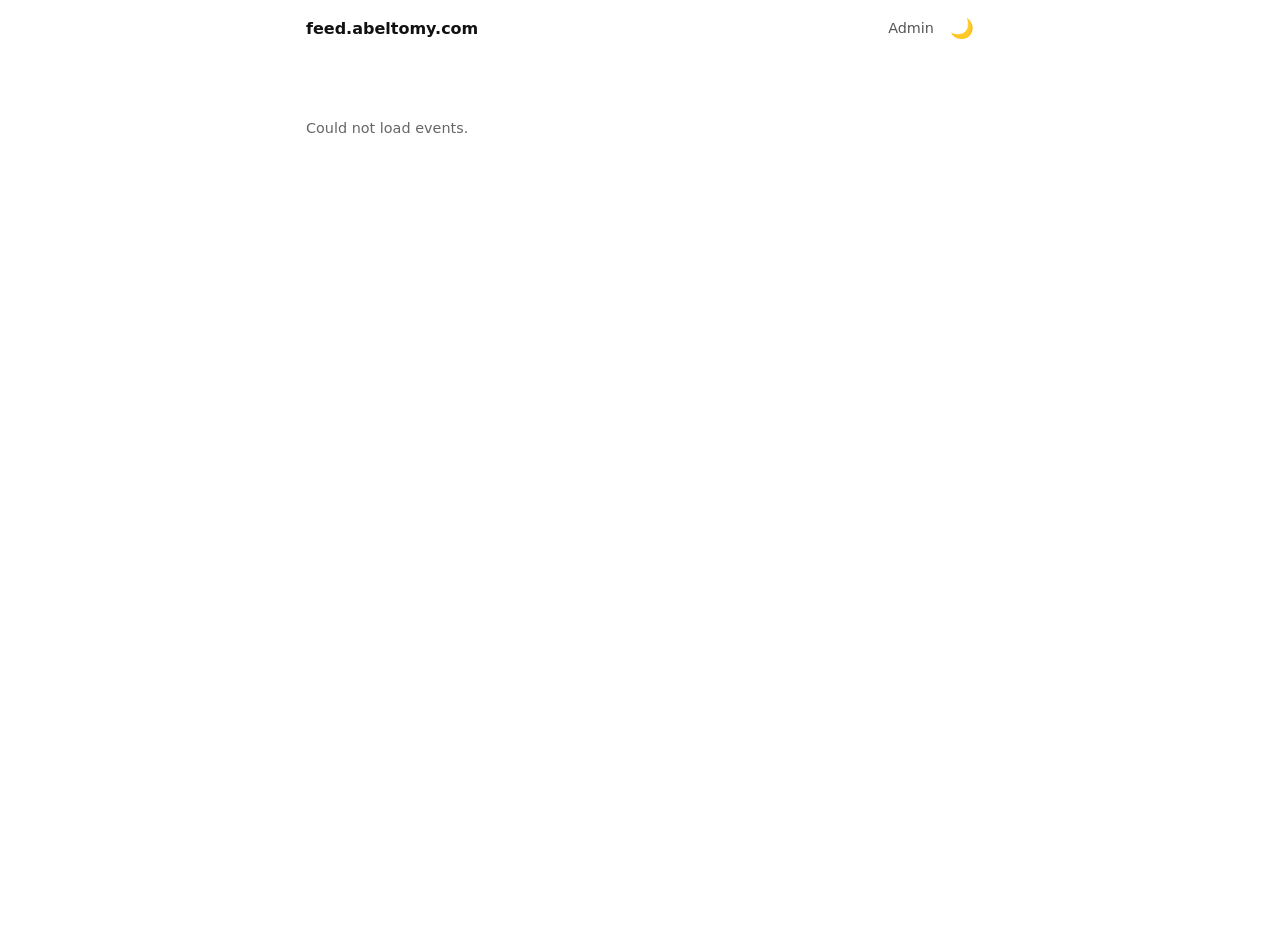
==== index.html @ 380d72b8 "fix: show video thumbnail by seeking to first frame on load" ====
<!DOCTYPE html>
<html lang="en">
<head>
  <meta charset="UTF-8">
  <meta name="viewport" content="width=device-width, initial-scale=1.0">
  <title>feed.abeltomy.com</title>
  <link rel="stylesheet" href="css/style.css">
</head>
<body>
  <nav>
    <a href="/" class="nav-brand">feed.abeltomy.com</a>
    <div class="nav-right">
      <a href="/admin.html" class="nav-link">Admin</a>
      <button class="theme-toggle" id="theme-toggle" aria-label="Toggle dark mode">🌙</button>
    </div>
  </nav>

  <div id="timeline"></div>

  <div class="lightbox" id="lightbox">
    <button class="lightbox-close" id="lightbox-close">&times;</button>
    <div class="lightbox-content" id="lightbox-content"></div>
  </div>

  <script>
    (function () {
      if (localStorage.getItem('theme') === 'night') {
        document.body.classList.add('night');
        document.getElementById('theme-toggle').textContent = '☀️';
      }
    })();
  </script>
  <script src="js/timeline.js?v=6"></script>
  <script>
    document.getElementById('theme-toggle').addEventListener('click', function () {
      const night = document.body.classList.toggle('night');
      this.textContent = night ? '☀️' : '🌙';
      localStorage.setItem('theme', night ? 'night' : 'light');
    });
  </script>
</body>
</html>
---- css/style.css ----
*, *::before, *::after {
  box-sizing: border-box;
  margin: 0;
  padding: 0;
}

:root {
  --bg: #ffffff;
  --text: #111111;
  --text-muted: #666666;
  --text-secondary: #555555;
  --border: #e0e0e0;
  --line: #c7c7c7;
  --dot: #111111;
  --accent: #555555;
  --surface: #f5f5f5;
}

body.night {
  --bg: #181818;
  --text: #e0e0e0;
  --text-muted: #888888;
  --text-secondary: #b8b8b8;
  --border: #333333;
  --line: #555555;
  --dot: #e0e0e0;
  --accent: #8ecae6;
  --surface: #222222;
}

html {
  font-size: 16px;
  scroll-behavior: smooth;
}

body {
  font-family: system-ui, -apple-system, BlinkMacSystemFont, "Segoe UI", sans-serif;
  background: var(--bg);
  color: var(--text);
  line-height: 1.6;
  min-height: 100vh;
  margin: 1em auto;
  max-width: 700px;
  padding: 0 1em;
  transition: background 0.2s, color 0.2s;
}

@media (max-width: 600px) {
  body { margin: 0.5em auto; }
}

/* Nav */
nav {
  display: flex;
  align-items: center;
  justify-content: space-between;
  margin-bottom: 2em;
}

.nav-brand {
  font-weight: 700;
  color: var(--text);
  text-decoration: none;
  font-size: 1rem;
}

.nav-right {
  display: flex;
  align-items: center;
  gap: 1em;
}

.nav-link {
  font-size: 0.9rem;
  color: var(--text-secondary);
  text-decoration: none;
}

.nav-link:hover {
  color: var(--text);
}

.theme-toggle {
  background: none;
  border: none;
  cursor: pointer;
  font-size: 1.2em;
  line-height: 1;
  padding: 0;
}

/* Year group */
.year-group {
  margin-bottom: 2.5em;
}

.year-label {
  font-weight: 700;
  font-size: 0.85rem;
  color: var(--text-muted);
  margin-bottom: 1em;
  text-transform: uppercase;
  letter-spacing: 0.05em;
}

/* Event */
.event {
  display: grid;
  grid-template-columns: 56px 1fr;
  gap: 0 1em;
  margin-bottom: 1.5em;
}

.event-date {
  text-align: right;
  padding-top: 0.1em;
  color: var(--text-muted);
  font-size: 0.8rem;
  line-height: 1.4;
}

.event-month {
  display: block;
  text-transform: uppercase;
  font-size: 0.7rem;
  letter-spacing: 0.05em;
}

.event-day {
  display: block;
  font-weight: 700;
  font-size: 1rem;
}

.event-body {
  border-left: 1px solid var(--line);
  padding-left: 1em;
  position: relative;
}

.event-body::before {
  content: '';
  position: absolute;
  left: -4px;
  top: 0.45em;
  width: 7px;
  height: 7px;
  border-radius: 50%;
  background: var(--dot);
}

.event-category {
  font-size: 0.7rem;
  color: var(--text-muted);
  text-transform: uppercase;
  letter-spacing: 0.05em;
  margin-bottom: 0.15em;
  display: block;
}

.event-range {
  display: block;
  font-size: 0.72rem;
  color: var(--text-muted);
  margin-bottom: 0.15em;
  letter-spacing: 0.02em;
}

.event-title {
  font-weight: 700;
  font-size: 0.95rem;
  margin-bottom: 0.25em;
  line-height: 1.3;
}

.event-description {
  font-size: 0.875rem;
  color: var(--text-secondary);
  margin-bottom: 0.6em;
}

/* Media */
.event-media {
  display: grid;
  grid-template-columns: repeat(auto-fill, minmax(140px, 1fr));
  gap: 0.4rem;
  margin-bottom: 0.6em;
}

.event-media img,
.event-media video {
  width: 100%;
  aspect-ratio: 4 / 5;
  object-fit: cover;
  border-radius: 4px;
  cursor: pointer;
  display: block;
  transition: opacity 0.15s;
}

.event-media img:hover,
.event-media video:hover {
  opacity: 0.85;
}

/* Links */
.event-links {
  display: flex;
  gap: 0.75em;
  flex-wrap: wrap;
}

.event-link {
  font-size: 0.82rem;
  color: var(--accent);
  text-decoration: none;
}

.event-link:hover {
  text-decoration: underline;
}

/* Lightbox */
.lightbox {
  display: none;
  position: fixed;
  inset: 0;
  background: rgba(0, 0, 0, 0.92);
  z-index: 1000;
  align-items: center;
  justify-content: center;
}

.lightbox.open {
  display: flex;
}

.lightbox-content img,
.lightbox-content video {
  max-width: 90vw;
  max-height: 90vh;
  object-fit: contain;
}

.lightbox-close {
  position: absolute;
  top: 1rem;
  right: 1.5rem;
  color: white;
  font-size: 1.75rem;
  cursor: pointer;
  background: none;
  border: none;
  line-height: 1;
  opacity: 0.7;
}

.lightbox-close:hover { opacity: 1; }

/* Empty */
.empty {
  color: var(--text-muted);
  padding: 3em 0;
  font-size: 0.9rem;
}
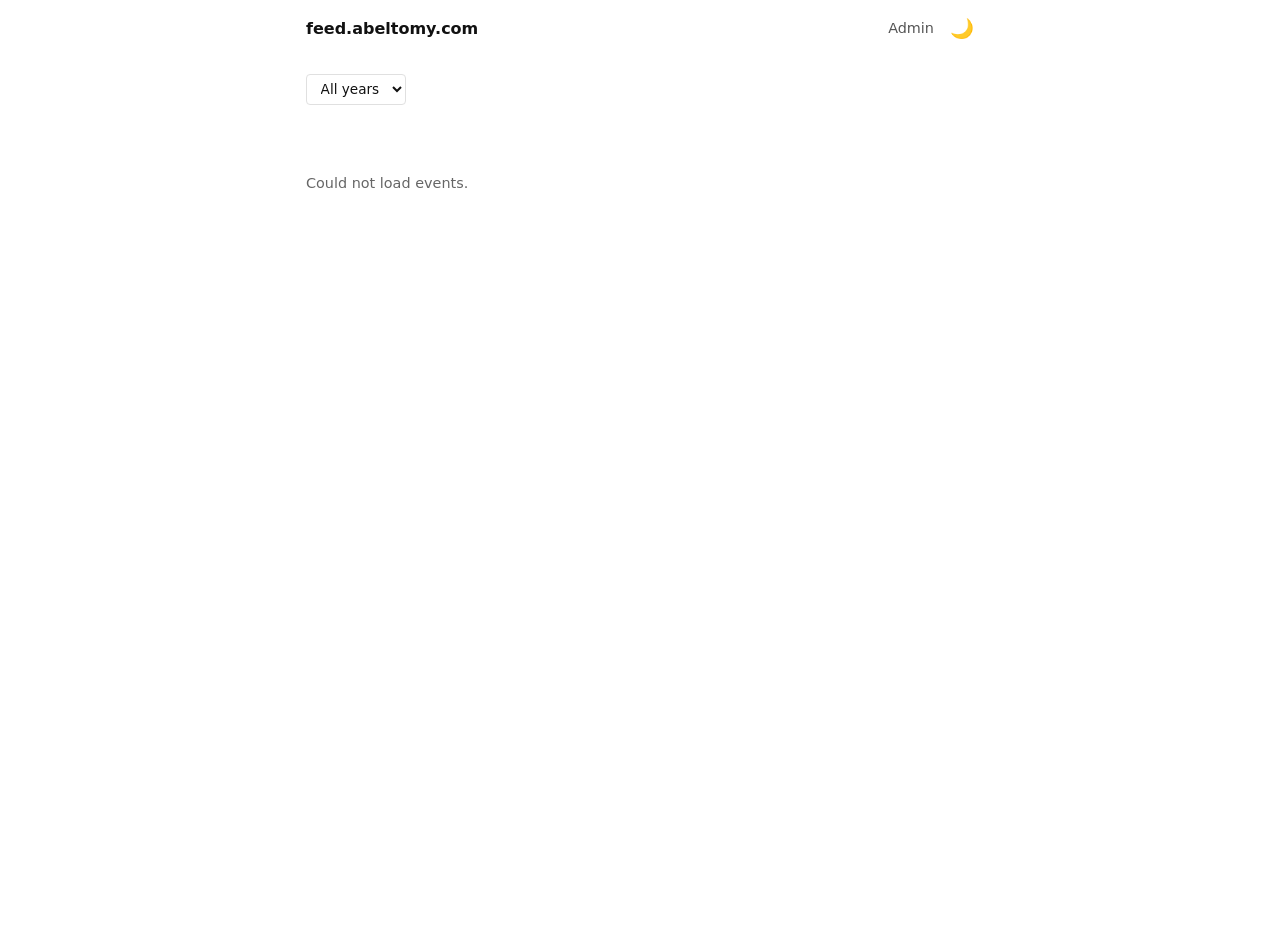
==== commit c9bbbaa5: "feat: year filter dropdown on timeline" ====
--- a/index.html
+++ b/index.html
@@ -15,6 +15,12 @@
     </div>
   </nav>
 
+  <div class="toolbar">
+    <select id="year-filter" class="year-select">
+      <option value="all">All years</option>
+    </select>
+  </div>
+
   <div id="timeline"></div>
 
   <div class="lightbox" id="lightbox">
@@ -30,7 +36,7 @@
       }
     })();
   </script>
-  <script src="js/timeline.js?v=6"></script>
+  <script src="js/timeline.js?v=7"></script>
   <script>
     document.getElementById('theme-toggle').addEventListener('click', function () {
       const night = document.body.classList.toggle('night');
--- a/css/style.css
+++ b/css/style.css
@@ -89,6 +89,27 @@
   padding: 0;
 }
 
+/* Toolbar */
+.toolbar {
+  margin-bottom: 1.5em;
+}
+
+.year-select {
+  font-family: system-ui, -apple-system, BlinkMacSystemFont, "Segoe UI", sans-serif;
+  font-size: 0.85rem;
+  padding: 0.35rem 0.6rem;
+  background: var(--bg);
+  color: var(--text);
+  border: 1px solid var(--border);
+  border-radius: 4px;
+  cursor: pointer;
+  outline: none;
+}
+
+.year-select:focus {
+  border-color: var(--text-muted);
+}
+
 /* Year group */
 .year-group {
   margin-bottom: 2.5em;
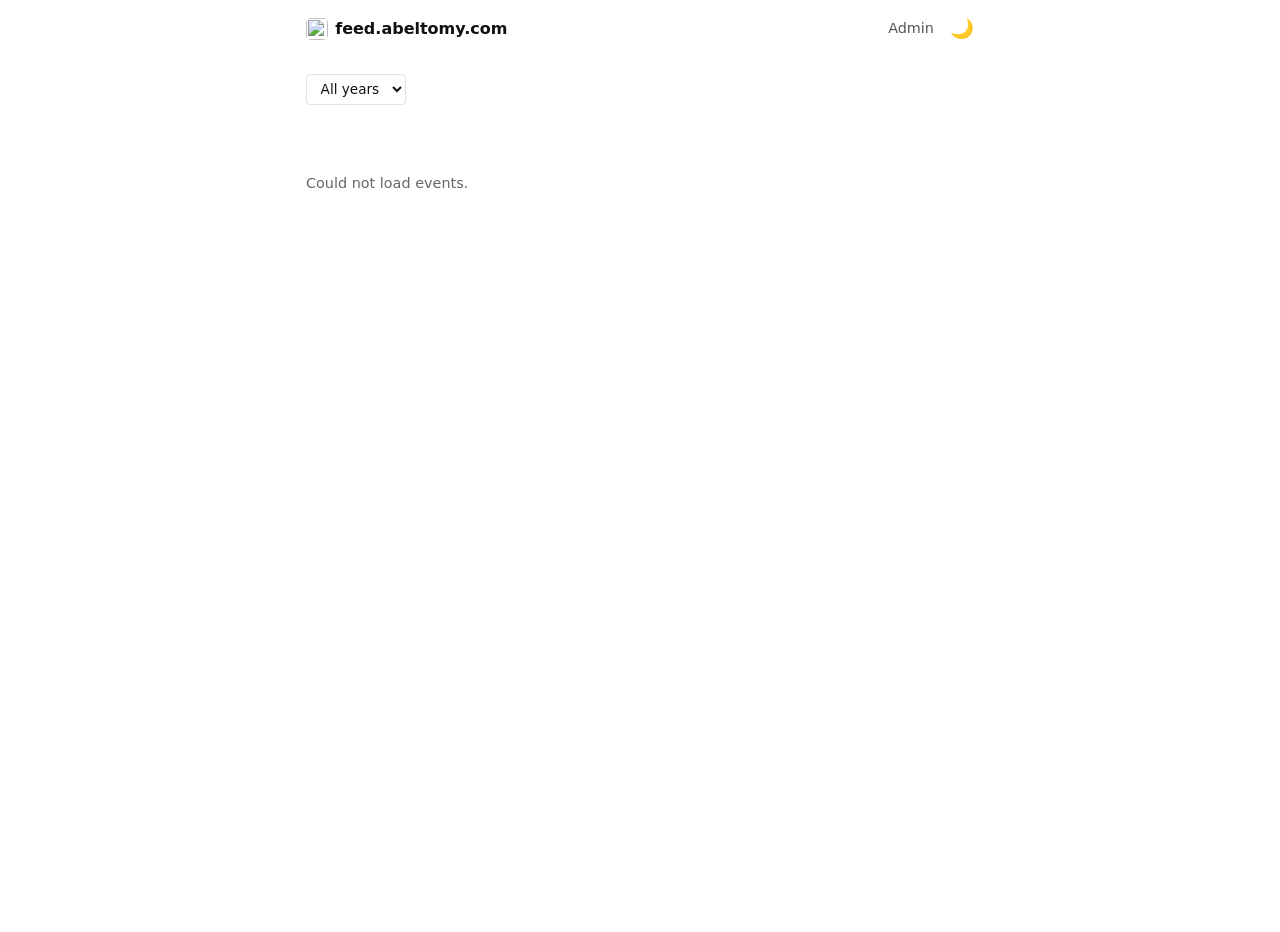
==== commit cb6f5307: "feat: add location field to events" ====
--- a/index.html
+++ b/index.html
@@ -4,11 +4,15 @@
   <meta charset="UTF-8">
   <meta name="viewport" content="width=device-width, initial-scale=1.0">
   <title>feed.abeltomy.com</title>
+  <link rel="icon" href="https://media.cnn.com/api/v1/images/stellar/prod/141208164806-instagram-logo.png?q=w_510,h_510,x_0,y_0,c_fill" type="image/png">
   <link rel="stylesheet" href="css/style.css">
 </head>
 <body>
   <nav>
-    <a href="/" class="nav-brand">feed.abeltomy.com</a>
+    <a href="/" class="nav-brand">
+      <img src="https://media.cnn.com/api/v1/images/stellar/prod/141208164806-instagram-logo.png?q=w_510,h_510,x_0,y_0,c_fill" alt="" class="nav-icon">
+      feed.abeltomy.com
+    </a>
     <div class="nav-right">
       <a href="/admin.html" class="nav-link">Admin</a>
       <button class="theme-toggle" id="theme-toggle" aria-label="Toggle dark mode">🌙</button>
@@ -36,7 +40,7 @@
       }
     })();
   </script>
-  <script src="js/timeline.js?v=7"></script>
+  <script src="js/timeline.js?v=8"></script>
   <script>
     document.getElementById('theme-toggle').addEventListener('click', function () {
       const night = document.body.classList.toggle('night');
--- a/css/style.css
+++ b/css/style.css
@@ -62,6 +62,17 @@
   color: var(--text);
   text-decoration: none;
   font-size: 1rem;
+  display: flex;
+  align-items: center;
+  gap: 0.45em;
+}
+
+.nav-icon {
+  width: 22px;
+  height: 22px;
+  border-radius: 5px;
+  display: block;
+  flex-shrink: 0;
 }
 
 .nav-right {
@@ -192,6 +203,12 @@
   font-size: 0.95rem;
   margin-bottom: 0.25em;
   line-height: 1.3;
+}
+
+.event-location {
+  font-size: 0.78rem;
+  color: var(--text-muted);
+  margin-bottom: 0.25em;
 }
 
 .event-description {
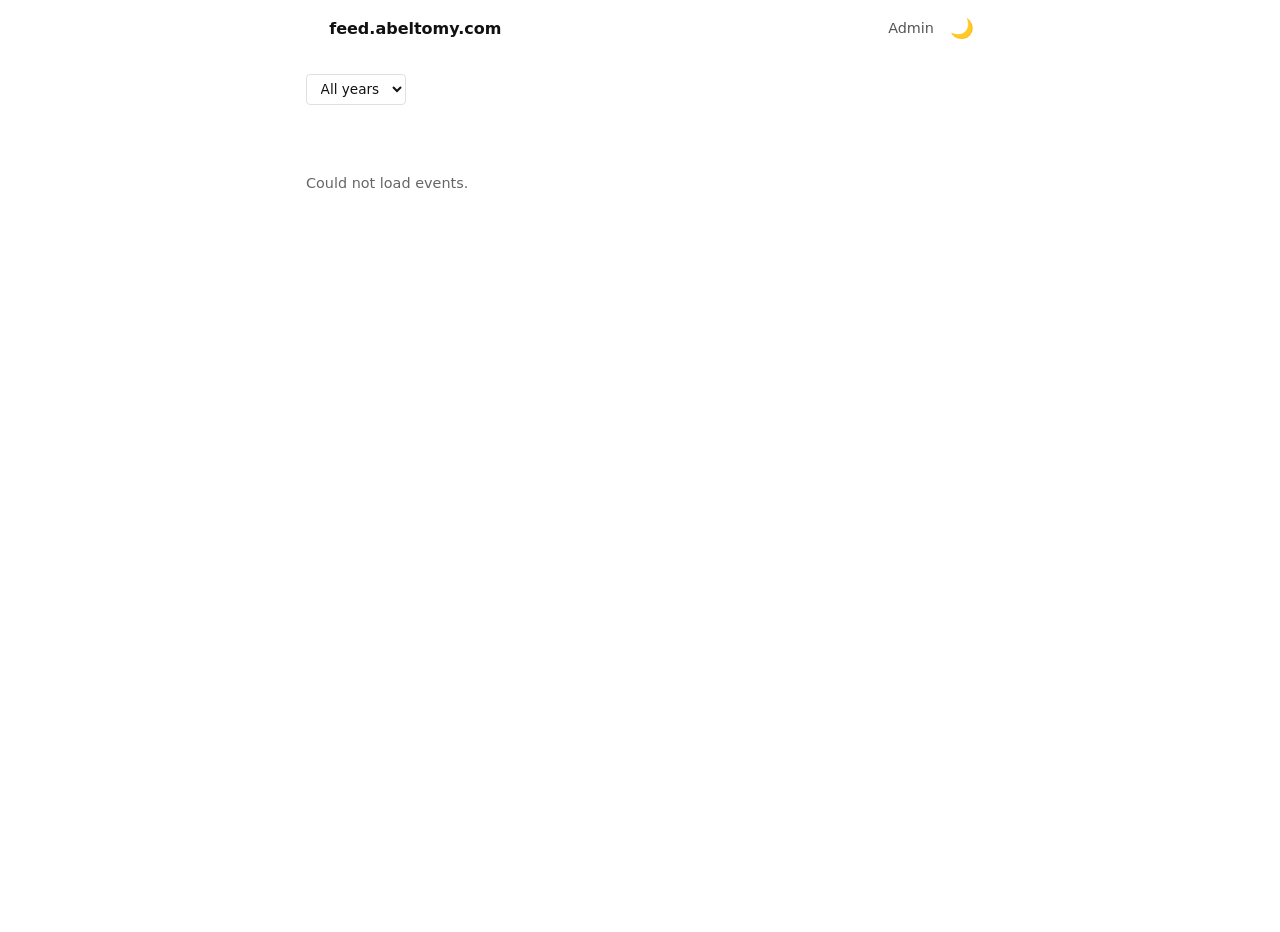
==== commit fb3c383a: "feat: horizontal scroll card layout for events" ====
--- a/index.html
+++ b/index.html
@@ -40,7 +40,7 @@
       }
     })();
   </script>
-  <script src="js/timeline.js?v=8"></script>
+  <script src="js/timeline.js?v=9"></script>
   <script>
     document.getElementById('theme-toggle').addEventListener('click', function () {
       const night = document.body.classList.toggle('night');
--- a/css/style.css
+++ b/css/style.css
@@ -68,9 +68,9 @@
 }
 
 .nav-icon {
-  width: 22px;
-  height: 22px;
-  border-radius: 5px;
+  width: 1em;
+  height: 1em;
+  border-radius: 3px;
   display: block;
   flex-shrink: 0;
 }
@@ -130,56 +130,52 @@
   font-weight: 700;
   font-size: 0.85rem;
   color: var(--text-muted);
-  margin-bottom: 1em;
+  margin-bottom: 0.75em;
   text-transform: uppercase;
   letter-spacing: 0.05em;
 }
 
-/* Event */
+/* Horizontal scroll row */
+.events-row {
+  display: flex;
+  gap: 0.85rem;
+  overflow-x: auto;
+  padding-bottom: 0.75rem;
+  scroll-snap-type: x mandatory;
+  -webkit-overflow-scrolling: touch;
+}
+
+.events-row::-webkit-scrollbar { display: none; }
+.events-row { -ms-overflow-style: none; scrollbar-width: none; }
+
+/* Event card */
 .event {
-  display: grid;
-  grid-template-columns: 56px 1fr;
-  gap: 0 1em;
-  margin-bottom: 1.5em;
-}
-
-.event-date {
-  text-align: right;
-  padding-top: 0.1em;
-  color: var(--text-muted);
-  font-size: 0.8rem;
-  line-height: 1.4;
-}
-
-.event-month {
-  display: block;
+  flex: 0 0 220px;
+  scroll-snap-align: start;
+  border: 1px solid var(--border);
+  border-radius: 6px;
+  overflow: hidden;
+  display: flex;
+  flex-direction: column;
+}
+
+.event-info {
+  padding: 0.65rem 0.75rem 0.75rem;
+  display: flex;
+  flex-direction: column;
+  gap: 0.2rem;
+  flex: 1;
+}
+
+.event-dateline {
+  font-size: 0.72rem;
+  color: var(--text-muted);
   text-transform: uppercase;
-  font-size: 0.7rem;
   letter-spacing: 0.05em;
 }
 
-.event-day {
-  display: block;
-  font-weight: 700;
-  font-size: 1rem;
-}
-
-.event-body {
-  border-left: 1px solid var(--line);
-  padding-left: 1em;
-  position: relative;
-}
-
-.event-body::before {
-  content: '';
-  position: absolute;
-  left: -4px;
-  top: 0.45em;
-  width: 7px;
-  height: 7px;
-  border-radius: 50%;
-  background: var(--dot);
-}
+.event-month { font-size: inherit; }
+.event-day   { font-weight: 700; font-size: inherit; }
 
 .event-category {
   font-size: 0.7rem;
@@ -219,18 +215,17 @@
 
 /* Media */
 .event-media {
-  display: grid;
-  grid-template-columns: repeat(auto-fill, minmax(140px, 1fr));
-  gap: 0.4rem;
-  margin-bottom: 0.6em;
+  width: 100%;
+  aspect-ratio: 4 / 5;
+  overflow: hidden;
+  flex-shrink: 0;
 }
 
 .event-media img,
 .event-media video {
   width: 100%;
-  aspect-ratio: 4 / 5;
+  height: 100%;
   object-fit: cover;
-  border-radius: 4px;
   cursor: pointer;
   display: block;
   transition: opacity 0.15s;
@@ -238,7 +233,14 @@
 
 .event-media img:hover,
 .event-media video:hover {
-  opacity: 0.85;
+  opacity: 0.88;
+}
+
+.event-media-empty {
+  width: 100%;
+  aspect-ratio: 4 / 5;
+  background: var(--surface);
+  flex-shrink: 0;
 }
 
 /* Links */
